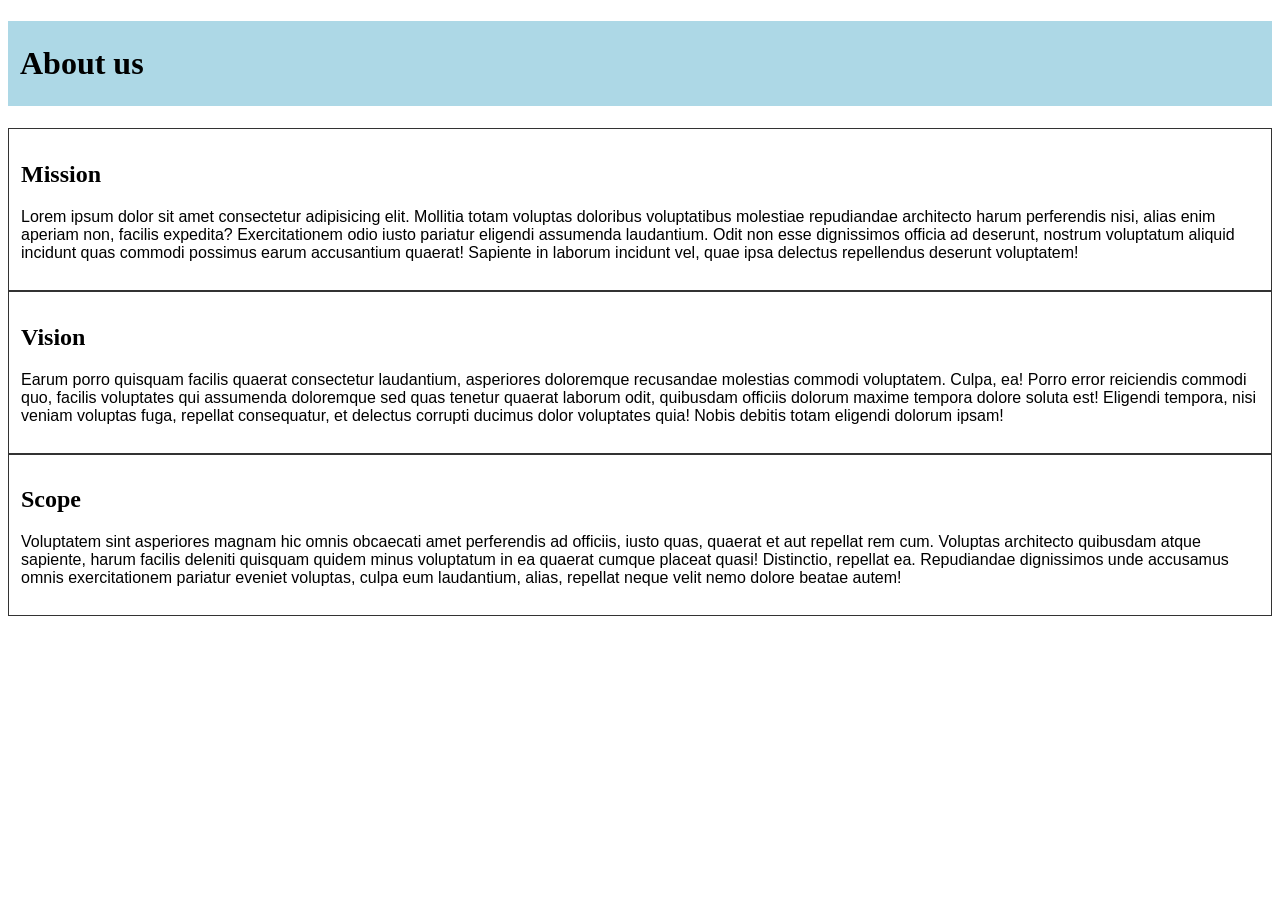
==== about.html @ 85d11eca "About us page created with CSS" ====
<!DOCTYPE html>
<html lang="en">

<head>
    <meta charset="UTF-8">
    <meta name="viewport" content="width=device-width, initial-scale=1.0">
    <title>About us</title>

    <link rel="stylesheet" href="styles.css">
</head>

<body class="about-us">
    <h1>About us</h1>
    <div>
        <section>
            <h2>Mission</h2>
            <p>Lorem ipsum dolor sit amet consectetur adipisicing elit. Mollitia totam voluptas doloribus voluptatibus
                molestiae repudiandae architecto harum perferendis nisi, alias enim aperiam non, facilis expedita?
                Exercitationem odio iusto pariatur eligendi assumenda laudantium. Odit non esse dignissimos officia ad
                deserunt, nostrum voluptatum aliquid incidunt quas commodi possimus earum accusantium quaerat! Sapiente
                in laborum incidunt vel, quae ipsa delectus repellendus deserunt voluptatem!</p>
        </section>
        <section>
            <h2>Vision</h2>
            <p>Earum porro quisquam facilis quaerat consectetur laudantium, asperiores doloremque recusandae molestias
                commodi voluptatem. Culpa, ea! Porro error reiciendis commodi quo, facilis voluptates qui assumenda
                doloremque sed quas tenetur quaerat laborum odit, quibusdam officiis dolorum maxime tempora dolore
                soluta est! Eligendi tempora, nisi veniam voluptas fuga, repellat consequatur, et delectus corrupti
                ducimus dolor voluptates quia! Nobis debitis totam eligendi dolorum ipsam!</p>
        </section>
        <section>
            <h2>Scope</h2>
            <p>Voluptatem sint asperiores magnam hic omnis obcaecati amet perferendis ad officiis, iusto quas, quaerat
                et aut repellat rem cum. Voluptas architecto quibusdam atque sapiente, harum facilis deleniti quisquam
                quidem minus voluptatum in ea quaerat cumque placeat quasi! Distinctio, repellat ea. Repudiandae
                dignissimos unde accusamus omnis exercitationem pariatur eveniet voluptas, culpa eum laudantium, alias,
                repellat neque velit nemo dolore beatae autem!</p>
        </section>
    </div>

</body>

</html>
---- styles.css ----
.about-us {

    h1 {
        background-color: lightblue;
        padding: 24px 12px;
    }

    section {
        border: solid 1px #333;
        padding: 12px;

        p {
            font-family: Verdana, Geneva, Tahoma, sans-serif;
        }
    }
}
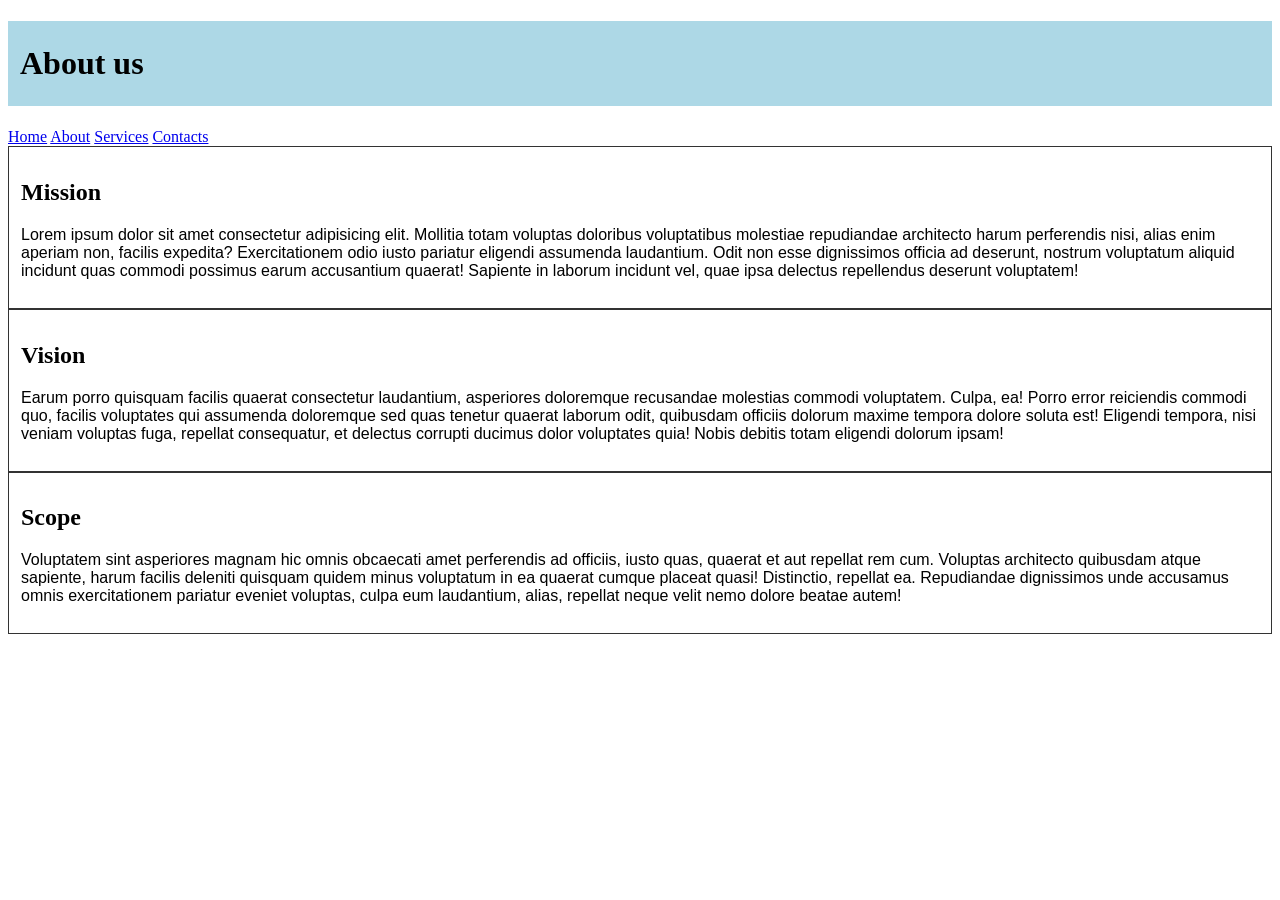
==== commit 77232b15: "Add navbar to all pages" ====
--- a/about.html
+++ b/about.html
@@ -11,6 +11,13 @@
 
 <body class="about-us">
     <h1>About us</h1>
+     <nav>
+        <a href="index.html">Home</a>
+        <a href="about.html">About</a>
+        <a href="service.html">Services</a>
+        <a href="contact.html">Contacts</a>
+    </nav>
+    
     <div>
         <section>
             <h2>Mission</h2>
--- a/styles.css
+++ b/styles.css
@@ -13,4 +13,11 @@
             font-family: Verdana, Geneva, Tahoma, sans-serif;
         }
     }
+}
+
+/* services */
+#services {
+    padding: 12px;
+    margin: 12px 0;
+    background-color: lightcyan;
 }
